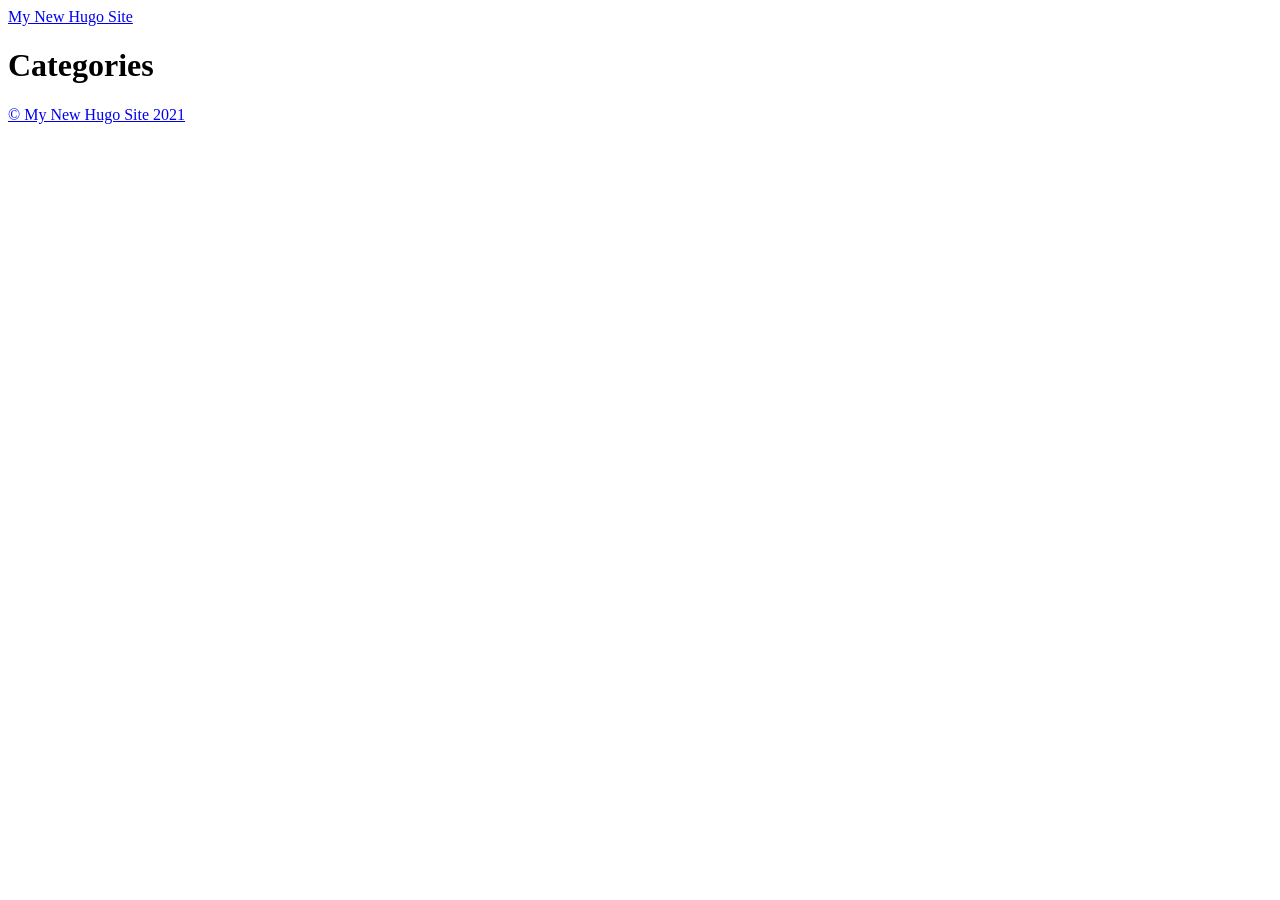
==== public/categories/index.html @ 549732af "update" ====
<!DOCTYPE html>
<html lang="en-us">
  <head>
    <meta charset="utf-8">
    <meta http-equiv="X-UA-Compatible" content="IE=edge,chrome=1">
    
    <title>My New Hugo Site</title>
    <meta name="viewport" content="width=device-width,minimum-scale=1">
    <meta name="description" content="">
    <meta name="generator" content="Hugo 0.81.0" />
    
    
      <META NAME="ROBOTS" CONTENT="NOINDEX, NOFOLLOW">
    

    

  
  
    <link rel="stylesheet" href="/ananke/dist/main.css_5c99d70a7725bacd4c701e995b969fea.css" >
  




    
      

    

    
    
      <link href="/categories/index.xml" rel="alternate" type="application/rss+xml" title="My New Hugo Site" />
      <link href="/categories/index.xml" rel="feed" type="application/rss+xml" title="My New Hugo Site" />
      
    
    
    <meta property="og:title" content="Categories" />
<meta property="og:description" content="" />
<meta property="og:type" content="website" />
<meta property="og:url" content="http://example.org/categories/" />

<meta itemprop="name" content="Categories">
<meta itemprop="description" content=""><meta name="twitter:card" content="summary"/>
<meta name="twitter:title" content="Categories"/>
<meta name="twitter:description" content=""/>

	
  </head>

  <body class="ma0 avenir bg-near-white">

    

  <header>
    <div class="pb3-m pb6-l bg-black">
      <nav class="pv3 ph3 ph4-ns" role="navigation">
  <div class="flex-l justify-between items-center center">
    <a href="/" class="f3 fw2 hover-white no-underline white-90 dib">
      
        My New Hugo Site
      
    </a>
    <div class="flex-l items-center">
      

      
      















    </div>
  </div>
</nav>

      <div class="tc-l pv3 ph3 ph4-ns">
        <h1 class="f2 f-subheadline-l fw2 light-silver mb0 lh-title">
          Categories
        </h1>
        
      </div>
    </div>
  </header>


    <main class="pb7" role="main">
      
    
  <article class="cf pa3 pa4-m pa4-l">
    <div class="measure-wide-l center f4 lh-copy nested-copy-line-height nested-links nested-img mid-gray">
      
    </div>
  </article>
  <div class="mw8 center">
    <section class="ph4">
      
    </section>
  </div>

    </main>
    <footer class="bg-black bottom-0 w-100 pa3" role="contentinfo">
  <div class="flex justify-between">
  <a class="f4 fw4 hover-white no-underline white-70 dn dib-ns pv2 ph3" href="http://example.org/" >
    &copy;  My New Hugo Site 2021 
  </a>
    <div>














</div>
  </div>
</footer>

  </body>
</html>
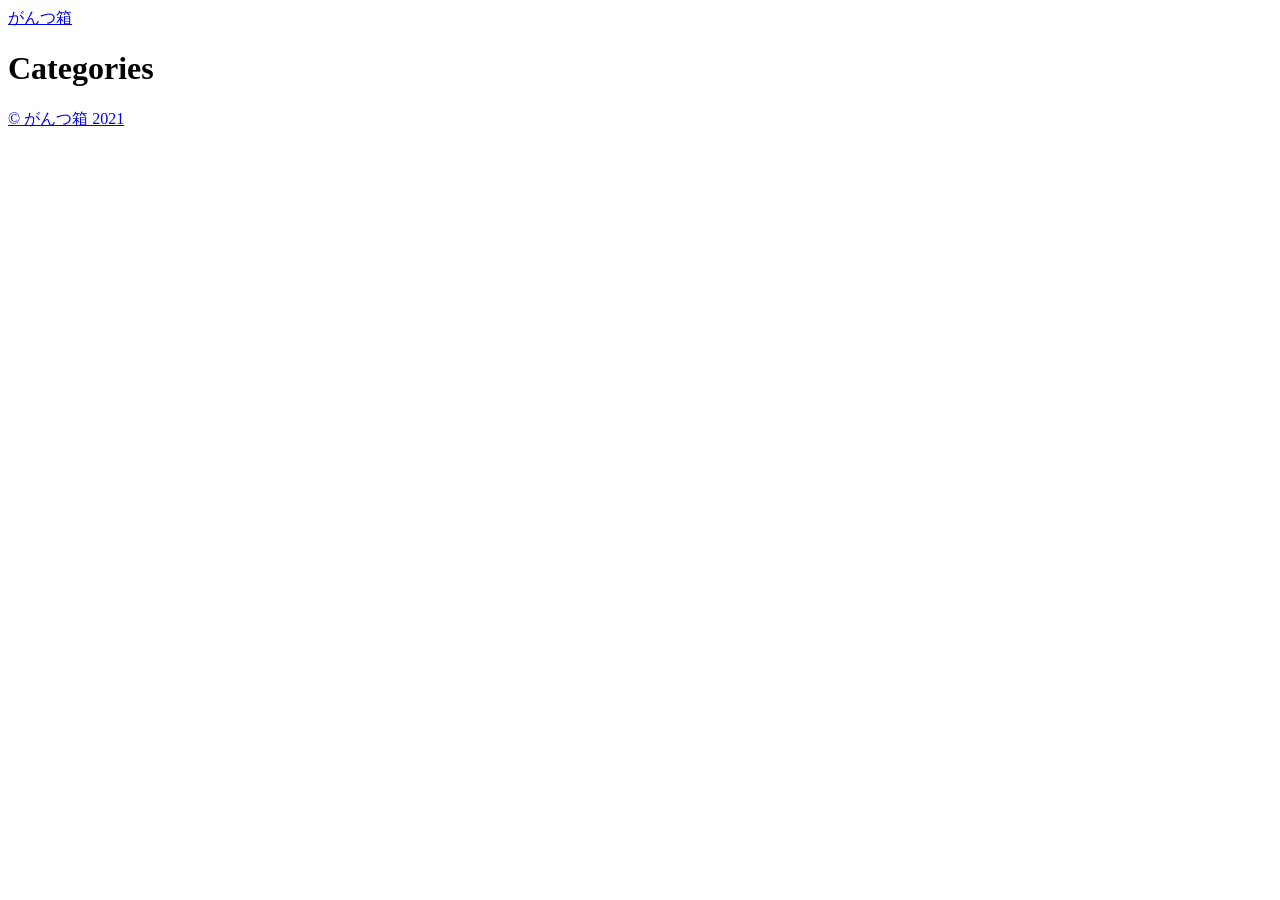
==== commit f960c9ed: "update" ====
--- a/public/categories/index.html
+++ b/public/categories/index.html
@@ -1,138 +1 @@
-<!DOCTYPE html>
-<html lang="en-us">
-  <head>
-    <meta charset="utf-8">
-    <meta http-equiv="X-UA-Compatible" content="IE=edge,chrome=1">
-    
-    <title>My New Hugo Site</title>
-    <meta name="viewport" content="width=device-width,minimum-scale=1">
-    <meta name="description" content="">
-    <meta name="generator" content="Hugo 0.81.0" />
-    
-    
-      <META NAME="ROBOTS" CONTENT="NOINDEX, NOFOLLOW">
-    
-
-    
-
-  
-  
-    <link rel="stylesheet" href="/ananke/dist/main.css_5c99d70a7725bacd4c701e995b969fea.css" >
-  
-
-
-
-
-    
-      
-
-    
-
-    
-    
-      <link href="/categories/index.xml" rel="alternate" type="application/rss+xml" title="My New Hugo Site" />
-      <link href="/categories/index.xml" rel="feed" type="application/rss+xml" title="My New Hugo Site" />
-      
-    
-    
-    <meta property="og:title" content="Categories" />
-<meta property="og:description" content="" />
-<meta property="og:type" content="website" />
-<meta property="og:url" content="http://example.org/categories/" />
-
-<meta itemprop="name" content="Categories">
-<meta itemprop="description" content=""><meta name="twitter:card" content="summary"/>
-<meta name="twitter:title" content="Categories"/>
-<meta name="twitter:description" content=""/>
-
-	
-  </head>
-
-  <body class="ma0 avenir bg-near-white">
-
-    
-
-  <header>
-    <div class="pb3-m pb6-l bg-black">
-      <nav class="pv3 ph3 ph4-ns" role="navigation">
-  <div class="flex-l justify-between items-center center">
-    <a href="/" class="f3 fw2 hover-white no-underline white-90 dib">
-      
-        My New Hugo Site
-      
-    </a>
-    <div class="flex-l items-center">
-      
-
-      
-      
-
-
-
-
-
-
-
-
-
-
-
-
-
-
-
-    </div>
-  </div>
-</nav>
-
-      <div class="tc-l pv3 ph3 ph4-ns">
-        <h1 class="f2 f-subheadline-l fw2 light-silver mb0 lh-title">
-          Categories
-        </h1>
-        
-      </div>
-    </div>
-  </header>
-
-
-    <main class="pb7" role="main">
-      
-    
-  <article class="cf pa3 pa4-m pa4-l">
-    <div class="measure-wide-l center f4 lh-copy nested-copy-line-height nested-links nested-img mid-gray">
-      
-    </div>
-  </article>
-  <div class="mw8 center">
-    <section class="ph4">
-      
-    </section>
-  </div>
-
-    </main>
-    <footer class="bg-black bottom-0 w-100 pa3" role="contentinfo">
-  <div class="flex justify-between">
-  <a class="f4 fw4 hover-white no-underline white-70 dn dib-ns pv2 ph3" href="http://example.org/" >
-    &copy;  My New Hugo Site 2021 
-  </a>
-    <div>
-
-
-
-
-
-
-
-
-
-
-
-
-
-
-</div>
-  </div>
-</footer>
-
-  </body>
-</html>
+<!doctype html><html lang=ja><head><meta charset=utf-8><meta http-equiv=x-ua-compatible content="IE=edge,chrome=1"><title>がんつ箱</title><meta name=viewport content="width=device-width,minimum-scale=1"><meta name=description content><meta name=generator content="Hugo 0.81.0"><meta name=ROBOTS content="NOINDEX, NOFOLLOW"><link rel=stylesheet href=/ananke/dist/main.css_5c99d70a7725bacd4c701e995b969fea.css><link href=/categories/index.xml rel=alternate type=application/rss+xml title=がんつ箱><link href=/categories/index.xml rel=feed type=application/rss+xml title=がんつ箱><meta property="og:title" content="Categories"><meta property="og:description" content><meta property="og:type" content="website"><meta property="og:url" content="http://example.org/categories/"><meta itemprop=name content="Categories"><meta itemprop=description content><meta name=twitter:card content="summary"><meta name=twitter:title content="Categories"><meta name=twitter:description content></head><body class="ma0 avenir bg-near-white"><header><div class="pb3-m pb6-l bg-black"><nav class="pv3 ph3 ph4-ns" role=navigation><div class="flex-l justify-between items-center center"><a href=/ class="f3 fw2 hover-white no-underline white-90 dib">がんつ箱</a><div class="flex-l items-center"></div></div></nav><div class="tc-l pv3 ph3 ph4-ns"><h1 class="f2 f-subheadline-l fw2 light-silver mb0 lh-title">Categories</h1></div></div></header><main class=pb7 role=main><article class="cf pa3 pa4-m pa4-l"><div class="measure-wide-l center f4 lh-copy nested-copy-line-height nested-links nested-img mid-gray"></div></article><div class="mw8 center"><section class=ph4></section></div></main><footer class="bg-black bottom-0 w-100 pa3" role=contentinfo><div class="flex justify-between"><a class="f4 fw4 hover-white no-underline white-70 dn dib-ns pv2 ph3" href=http://example.org/>&copy; がんつ箱 2021</a><div></div></div></footer></body></html>
